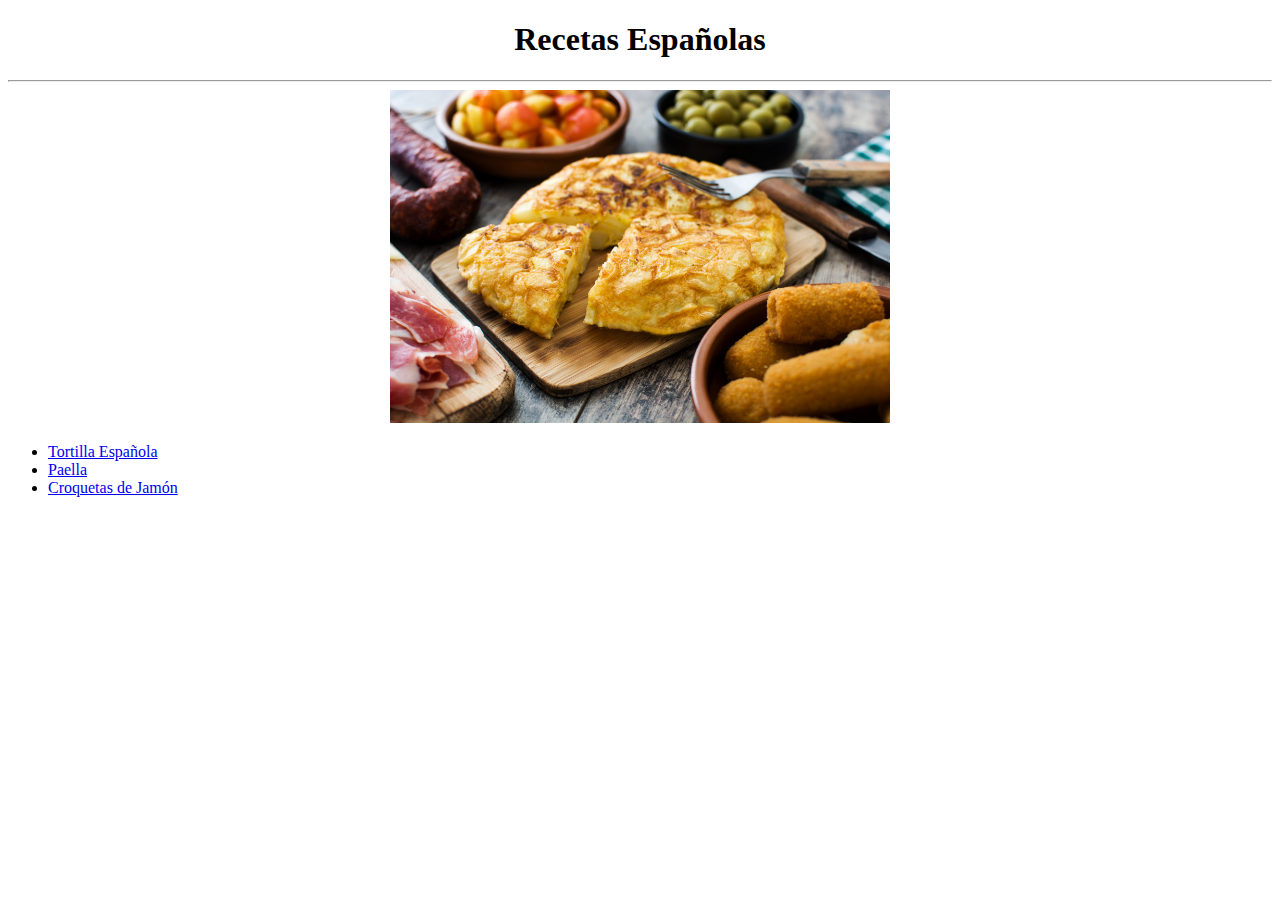
==== index.html @ dfd18e36 "added an image an centered the h1 title" ====
<!DOCTYPE html>
<html lang="en">
<head>
    <meta charset="UTF-8">
    <meta http-equiv="X-UA-Compatible" content="IE=edge">
    <meta name="viewport" content="width=device-width, initial-scale=1.0">
    <title>Document</title>
</head>
<body>
    <center><h1>Recetas Españolas</h1></center>
    <hr>
    <center><img src="./images/intro.jpg" alt="Cocina Española" width="500"></center>
    <ul>
        <li><a href="./recipes/tortilla.html">Tortilla Española</a></li>
        <li><a href="./recipes/paella.html">Paella</a></li>
        <li><a href="./recipes/croquetas.html">Croquetas de Jamón</a></li>

    </ul>
</body>
</html>
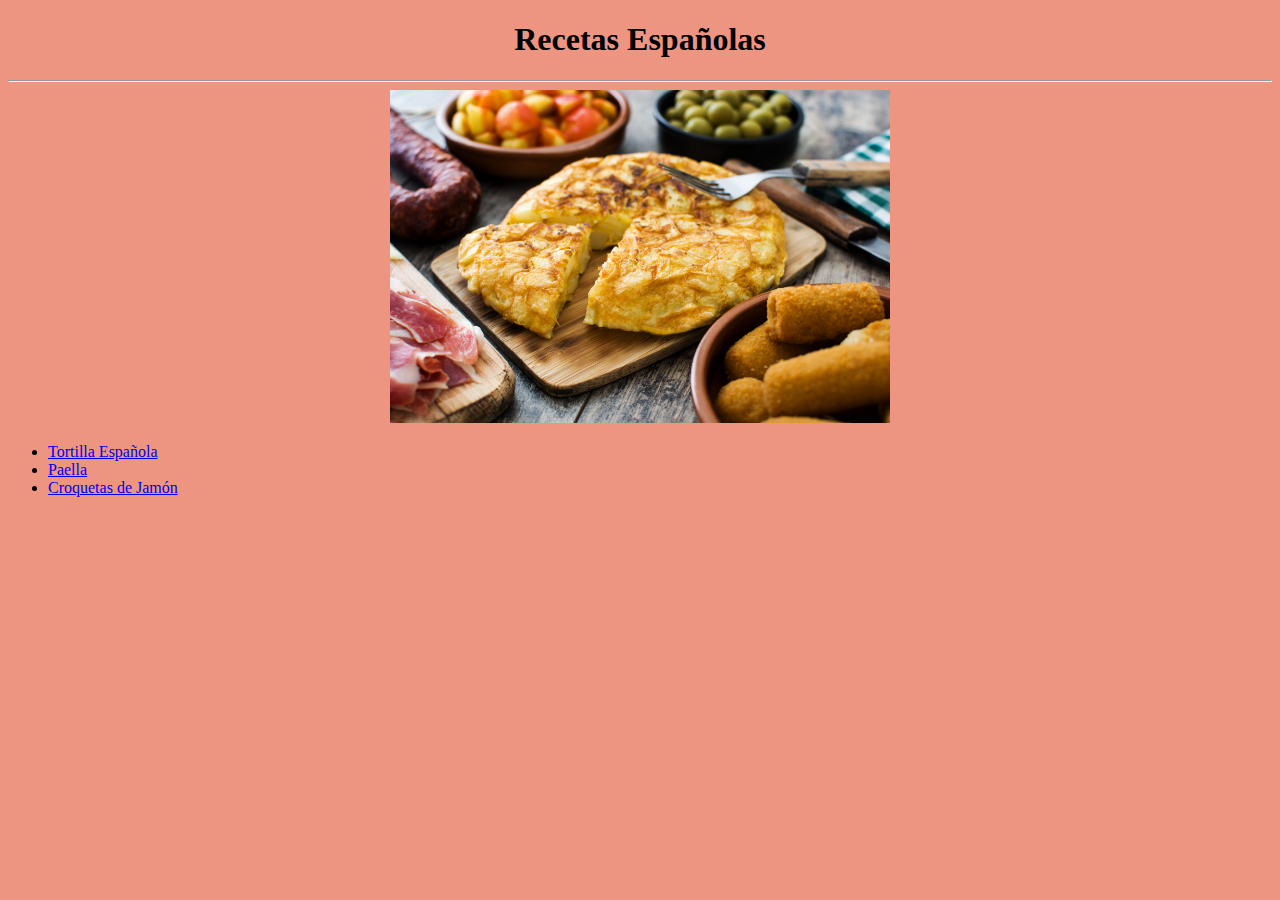
==== commit 5ad0286f: "added bgcolor" ====
--- a/index.html
+++ b/index.html
@@ -4,9 +4,10 @@
     <meta charset="UTF-8">
     <meta http-equiv="X-UA-Compatible" content="IE=edge">
     <meta name="viewport" content="width=device-width, initial-scale=1.0">
-    <title>Document</title>
+    <title>Recetas Españolas</title>
 </head>
-<body>
+<body bgcolor="#EE9582">
+    
     <center><h1>Recetas Españolas</h1></center>
     <hr>
     <center><img src="./images/intro.jpg" alt="Cocina Española" width="500"></center>
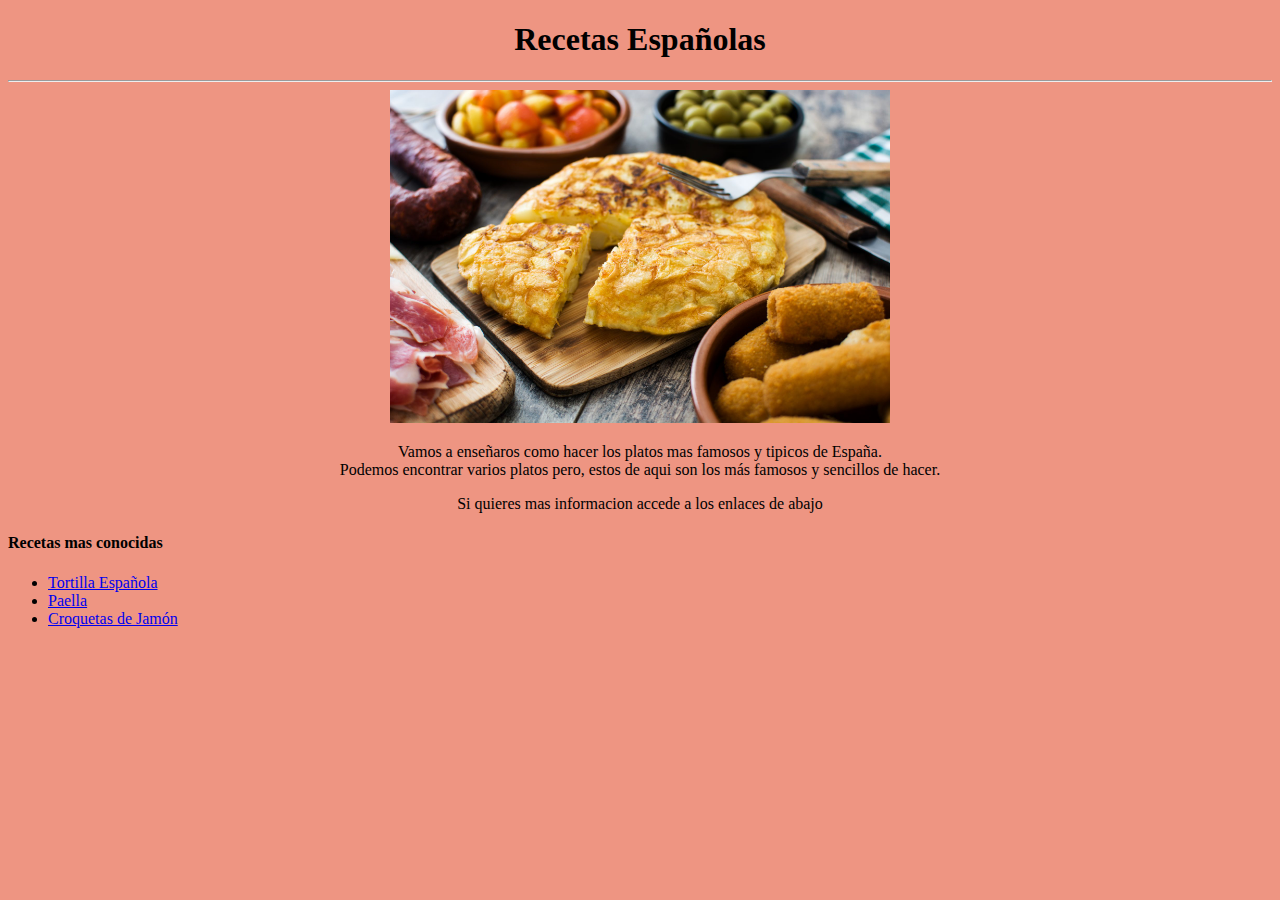
==== commit ffdc4791: "Added a description on the page an centered elements" ====
--- a/index.html
+++ b/index.html
@@ -6,16 +6,25 @@
     <meta name="viewport" content="width=device-width, initial-scale=1.0">
     <title>Recetas Españolas</title>
 </head>
+
+
+
 <body bgcolor="#EE9582">
     
     <center><h1>Recetas Españolas</h1></center>
     <hr>
     <center><img src="./images/intro.jpg" alt="Cocina Española" width="500"></center>
+    <p align="center">Vamos a enseñaros como hacer los platos mas famosos y tipicos de España. <br>
+    Podemos encontrar varios platos pero, estos de aqui son los más famosos y sencillos de hacer.</p>
+
+    <p align="center">Si quieres mas informacion accede a los enlaces de abajo</p>
+    <h4>Recetas mas conocidas</h4>
+
     <ul>
         <li><a href="./recipes/tortilla.html">Tortilla Española</a></li>
         <li><a href="./recipes/paella.html">Paella</a></li>
         <li><a href="./recipes/croquetas.html">Croquetas de Jamón</a></li>
-
+   
     </ul>
 </body>
 </html>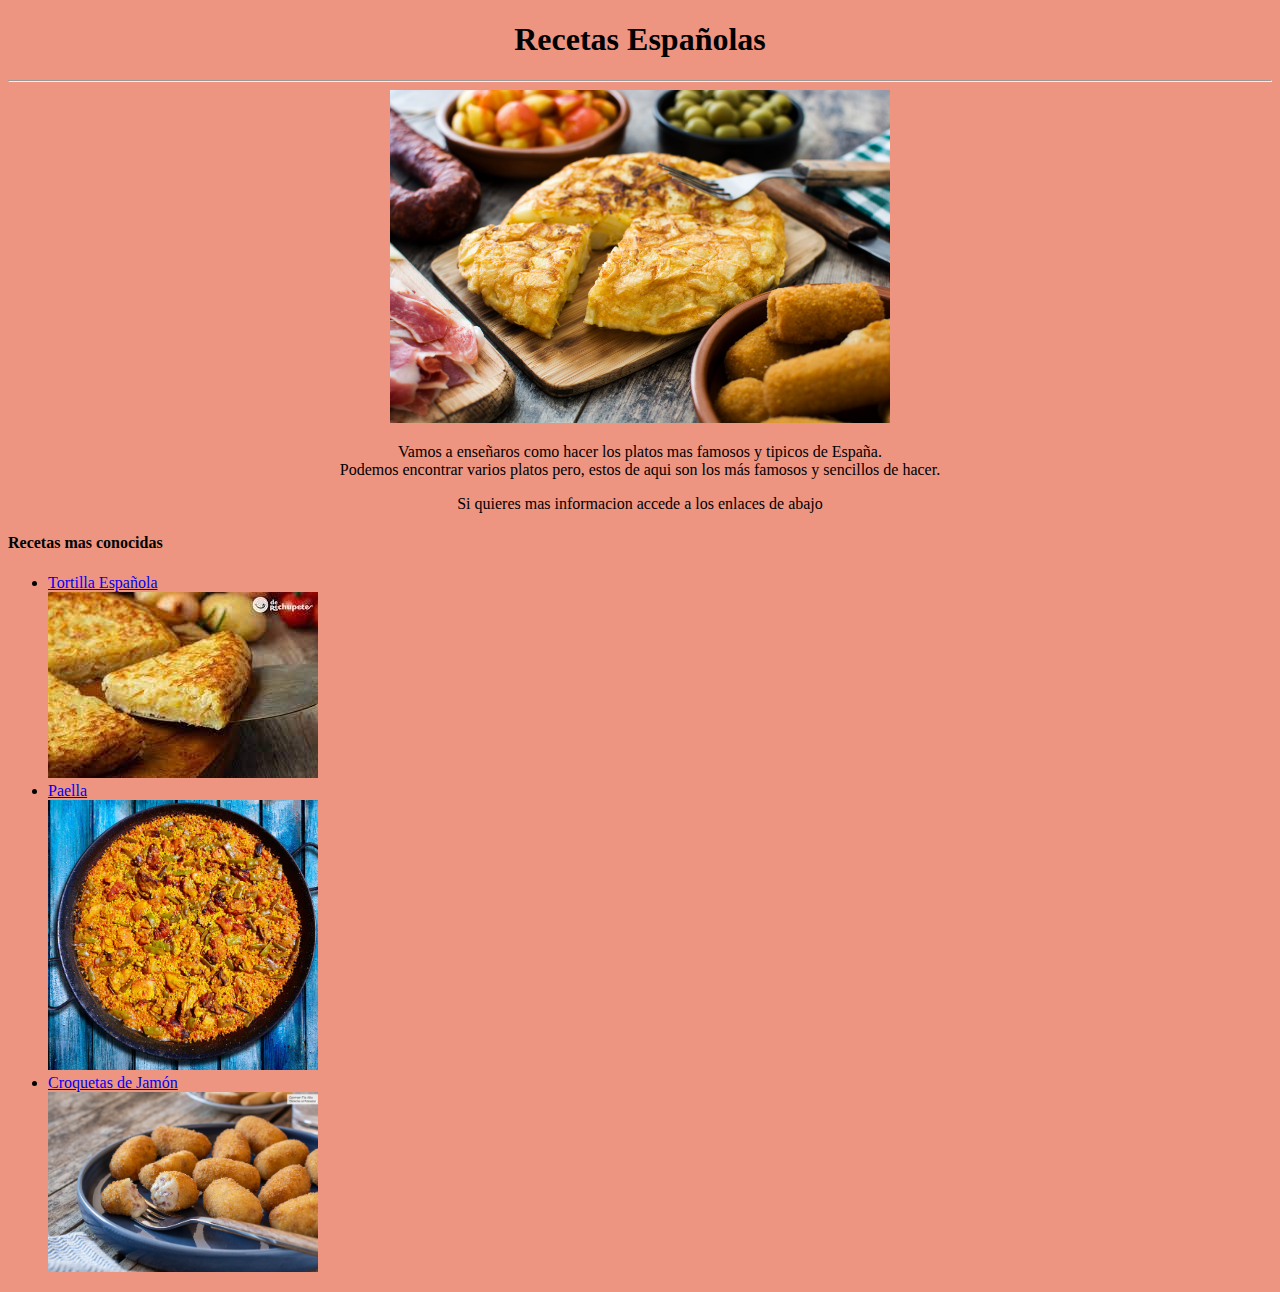
==== commit cda5fa8f: "added images to the links" ====
--- a/index.html
+++ b/index.html
@@ -22,8 +22,11 @@
 
     <ul>
         <li><a href="./recipes/tortilla.html">Tortilla Española</a></li>
+        <img src="./images/tortilla.jpeg" alt="Tortilla">
         <li><a href="./recipes/paella.html">Paella</a></li>
+        <img src="./images/paella.jpg" alt="Paella" width="270">
         <li><a href="./recipes/croquetas.html">Croquetas de Jamón</a></li>
+        <img src="./images/croquetas.jpg" alt="Croquetas" width="270">
    
     </ul>
 </body>
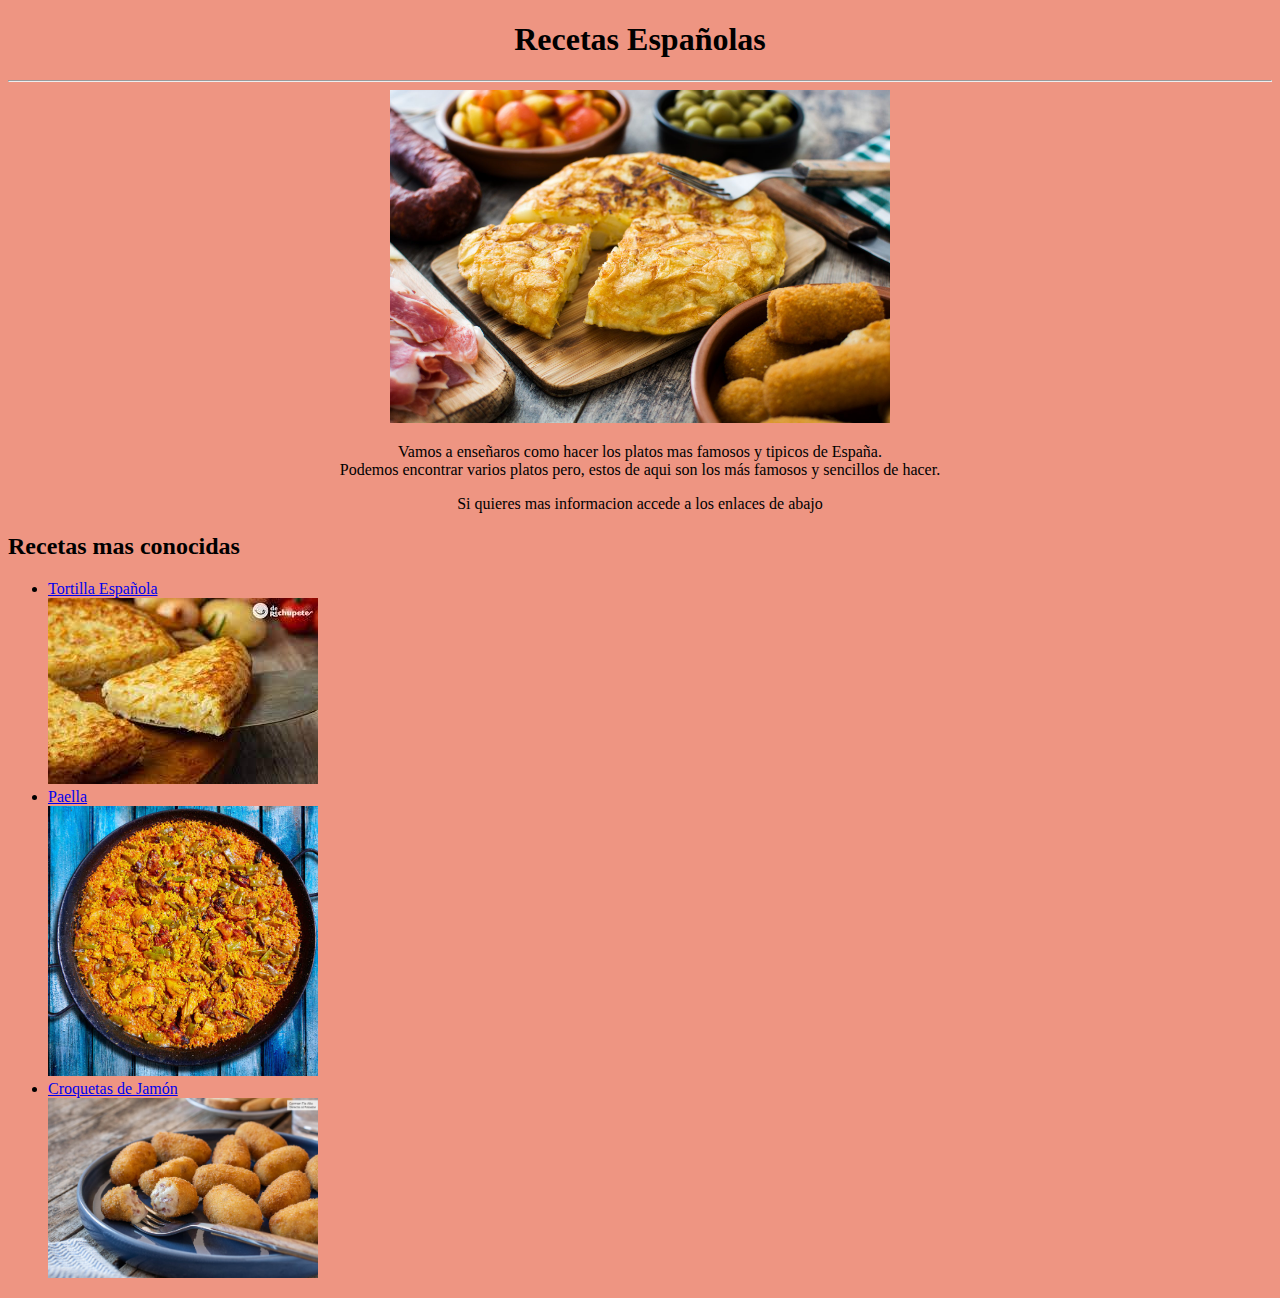
==== commit 6a0f9e04: "changed subtitle from h4 to h2" ====
--- a/index.html
+++ b/index.html
@@ -18,16 +18,16 @@
     Podemos encontrar varios platos pero, estos de aqui son los más famosos y sencillos de hacer.</p>
 
     <p align="center">Si quieres mas informacion accede a los enlaces de abajo</p>
-    <h4>Recetas mas conocidas</h4>
+    <h2>Recetas mas conocidas</h2>
 
     <ul>
         <li><a href="./recipes/tortilla.html">Tortilla Española</a></li>
-        <img src="./images/tortilla.jpeg" alt="Tortilla">
+        <a href="./recipes/tortilla.html"><img src="./images/tortilla.jpeg" alt="Tortilla"></a>
         <li><a href="./recipes/paella.html">Paella</a></li>
-        <img src="./images/paella.jpg" alt="Paella" width="270">
+        <a href="./recipes/paella.html"><img src="./images/paella.jpg" alt="Paella" width="270"></a>
         <li><a href="./recipes/croquetas.html">Croquetas de Jamón</a></li>
-        <img src="./images/croquetas.jpg" alt="Croquetas" width="270">
-   
+        <a href="./recipes/croquetas.html"><img src="./images/croquetas.jpg" alt="Croquetas" width="270"></a>
     </ul>
+
 </body>
 </html>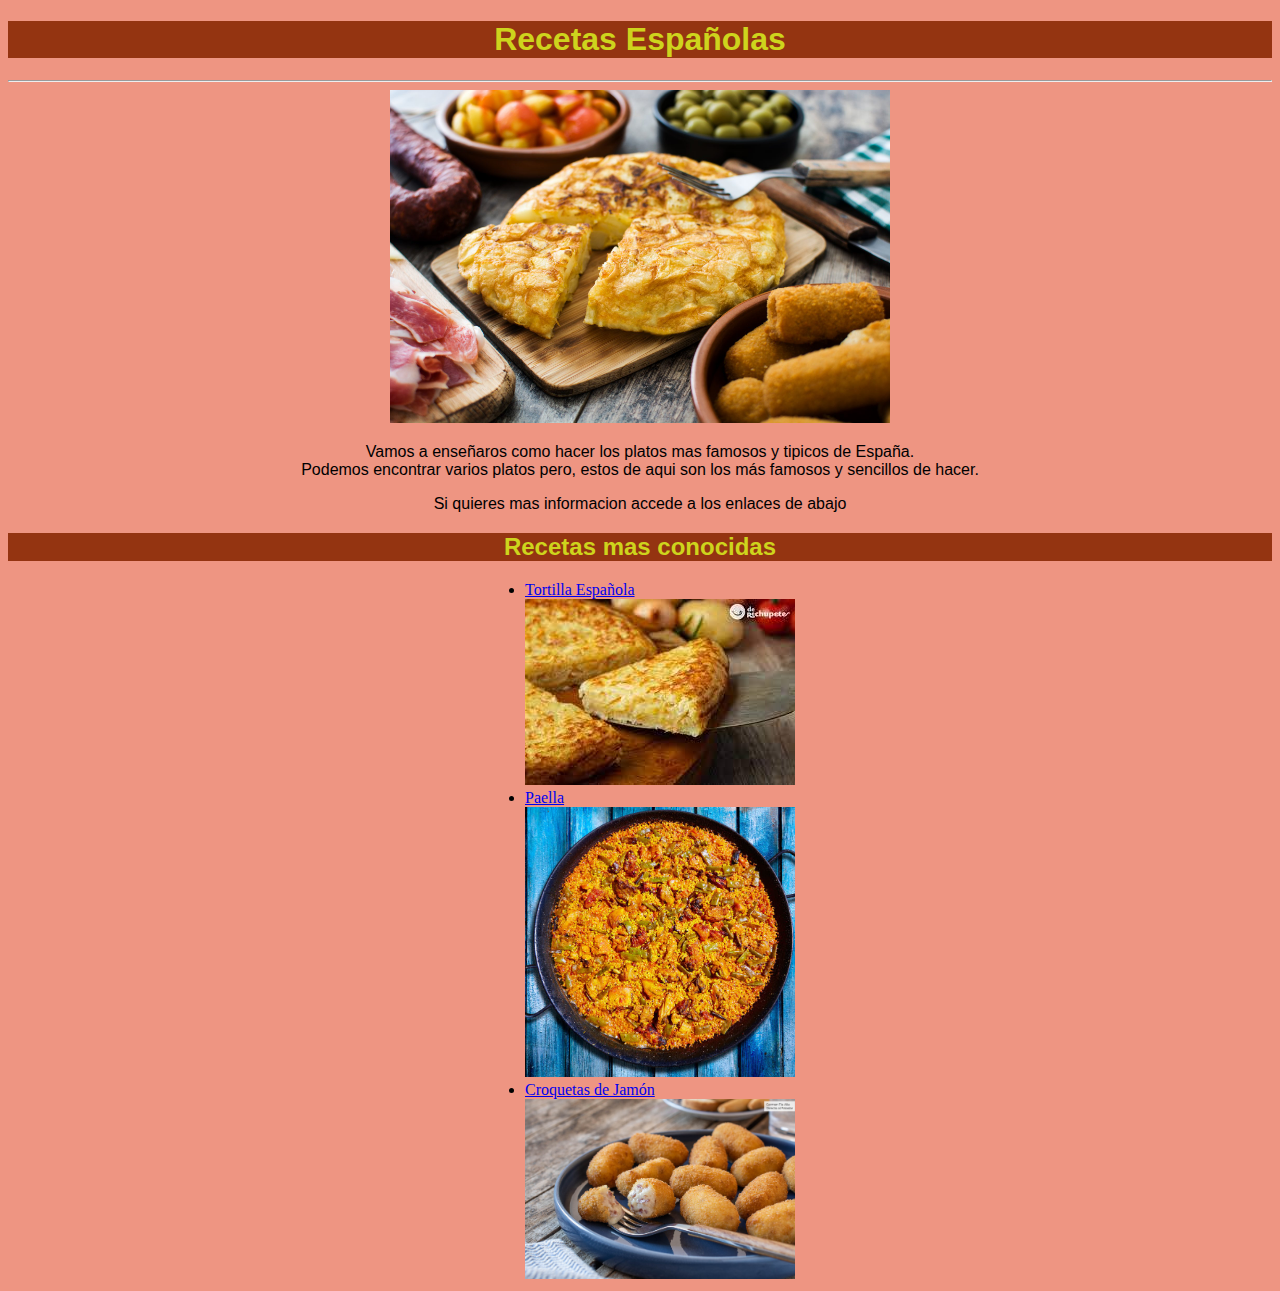
==== commit 5083ca3b: "Linked css file to html and added bgcolors and fonts" ====
--- a/index.html
+++ b/index.html
@@ -5,22 +5,23 @@
     <meta http-equiv="X-UA-Compatible" content="IE=edge">
     <meta name="viewport" content="width=device-width, initial-scale=1.0">
     <title>Recetas Españolas</title>
+    <link rel="stylesheet" href="style.css">
 </head>
 
 
 
 <body bgcolor="#EE9582">
     
-    <center><h1>Recetas Españolas</h1></center>
+    <center><h1 class="titulos">Recetas Españolas</h1></center>
     <hr>
     <center><img src="./images/intro.jpg" alt="Cocina Española" width="500"></center>
     <p align="center">Vamos a enseñaros como hacer los platos mas famosos y tipicos de España. <br>
     Podemos encontrar varios platos pero, estos de aqui son los más famosos y sencillos de hacer.</p>
 
     <p align="center">Si quieres mas informacion accede a los enlaces de abajo</p>
-    <h2>Recetas mas conocidas</h2>
+    <h2 class="subtitulo">Recetas mas conocidas</h2>
 
-    <ul>
+    <ul class="lista">
         <li><a href="./recipes/tortilla.html">Tortilla Española</a></li>
         <a href="./recipes/tortilla.html"><img src="./images/tortilla.jpeg" alt="Tortilla"></a>
         <li><a href="./recipes/paella.html">Paella</a></li>
--- a/style.css
+++ b/style.css
@@ -0,0 +1,25 @@
+.titulos, 
+.subtitulo {
+    background-color: rgb(148, 52, 17);
+    color: rgb(206, 212, 29);
+    font-family: Verdana, Geneva, Tahoma, sans-serif;
+}
+
+p{
+    font-family: Verdana, Geneva, Tahoma, sans-serif;
+}
+
+.subtitulo {
+    text-align: center
+}
+
+
+
+ul{
+    display: table;
+    margin: 0 auto;
+}
+
+
+
+
